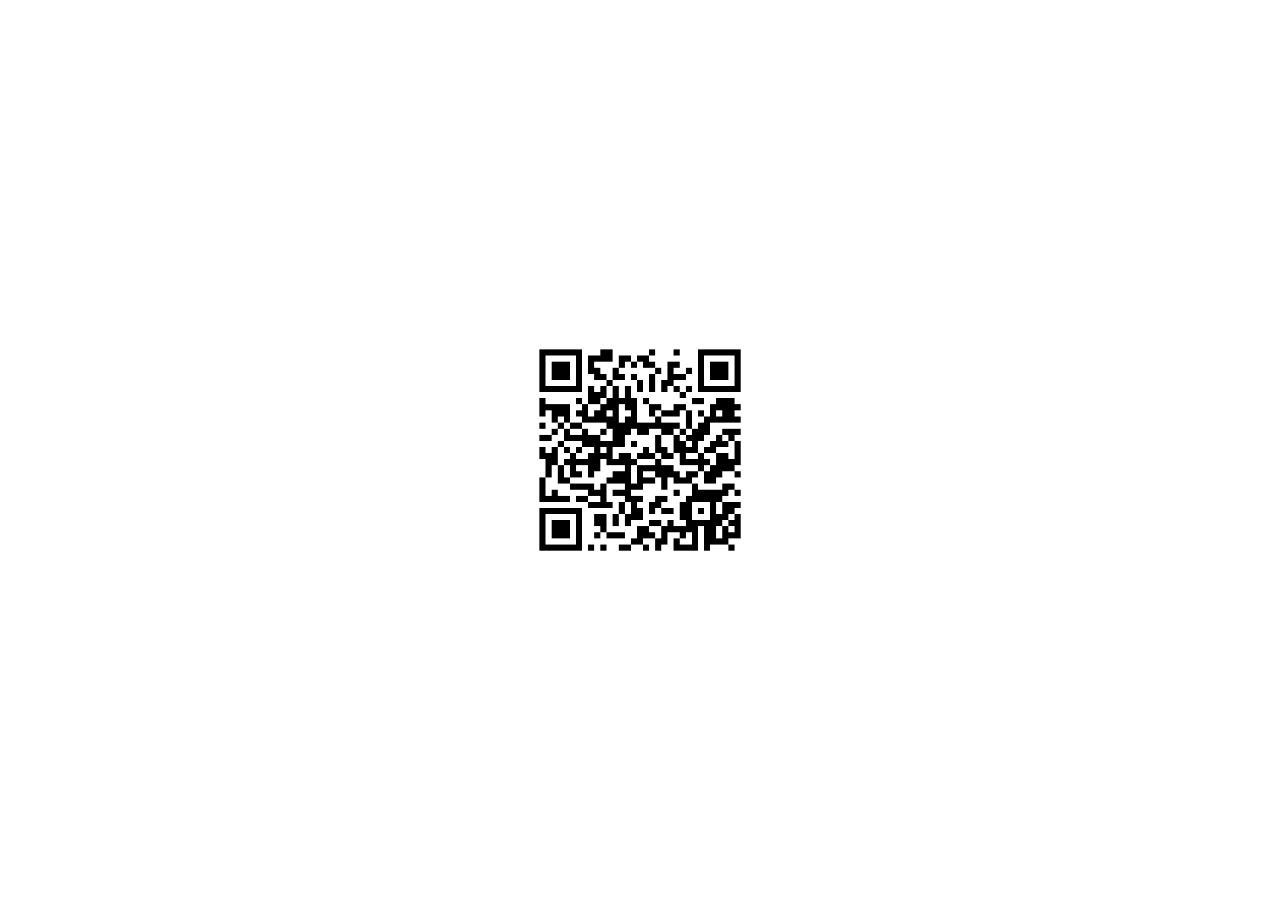
==== qrcode.html @ 297dc1d4 "Birinji commit-ym" ====
<!DOCTYPE html>
<html lang="en">
<head>
    <meta charset="UTF-8">
    <meta name="viewport" content="width=device-width, initial-scale=1.0">
    <title>Document</title>
    <link rel="stylesheet" href="./css/style.css">
</head>
<body>
    <div class="qr-container">
        <div class="qr-img">
            <img src="./media/images/qrcode.png" alt="qrcode">
        </div>
    </div>
</body>
</html>
---- css/style.css ----
* {
    box-sizing: border-box;
    margin: 0;
    padding: 0;
}
body {
    font-family: Arial, Helvetica, sans-serif;
}
.main {
    height: 100vh;
    position: relative;
}
#background-video {
    position: absolute;
    top: 0;
    left: 0;
    width: 100%;
    height: 100%;
    object-fit: cover;
    z-index: -1; 
}
#card {
    height: 500px;
    width: 320px;
    background-color: rgb(52, 50, 50);
    margin: auto;
    position: absolute;
    top: 0;
    bottom: 0;
    left: 0;
    right: 0;
    border-radius: 45px;
}
#user-info {
    text-align: center;
    color: white;
    font-size: 20px;
    letter-spacing: 1px;
}
#user-info p {
    margin: 10px auto;
}
#modeImg {
    display: block;
    width: 35px;
    margin: 15px auto auto;
    cursor: pointer;
}
#myImg {
    display: block;
    margin: 15px auto;
    width: 150px;
    height: 150px;
    border-radius: 50%;
}
.logo-div {
    width: 100%;
    border-top: 1px solid white;
    text-align: center;
    margin-top: 20px;
}
.logo {
    display: inline-block;
    width: 50px;
    height: 50px;
    margin: 35px 5px;
}
.logo img {
    width: 50px;
}
.portfolio-div { 
    width: 100%;
    text-align: center;
}
.portfolio-link {
    text-decoration: none;
    font-size: 14px;
    letter-spacing: 1px;
    background-color: white;
    color: rgb(33, 32, 32);
    padding: 10px 50px;
    border-radius: 10px;
    border: 2px solid;
    animation: borderColorChange 2s linear infinite;
}
@keyframes borderColorChange {
    25% {
        border-top-color: cyan;
        border-right-color: yellow;
        border-bottom-color: green;
        border-left-color: lightseagreen;
        color: black;
    }
    50% {
        border-top-color: lightseagreen;
        border-right-color: cyan;
        border-bottom-color: yellow;
        border-left-color: green;
        color: white;
    }
    75% {
        border-top-color: green;
        border-right-color: lightseagreen;
        border-bottom-color: cyan;
        border-left-color: yellow;
        color: black;
    }
    100% {
        border-top-color: yellow;
        border-right-color: green;
        border-bottom-color: lightseagreen;
        border-left-color: cyan;
        color: white;
    }
}
.qr-container {
    position: relative;
    height: 100vh;
    width: 100%;
}
.qr-img {
    position: absolute;
    margin: auto;
    top: 0;
    left: 0;
    bottom: 0;
    right: 0;
    width: 250px;
    height: 250px;
}
.qr-img img {
    width: 250px;
}
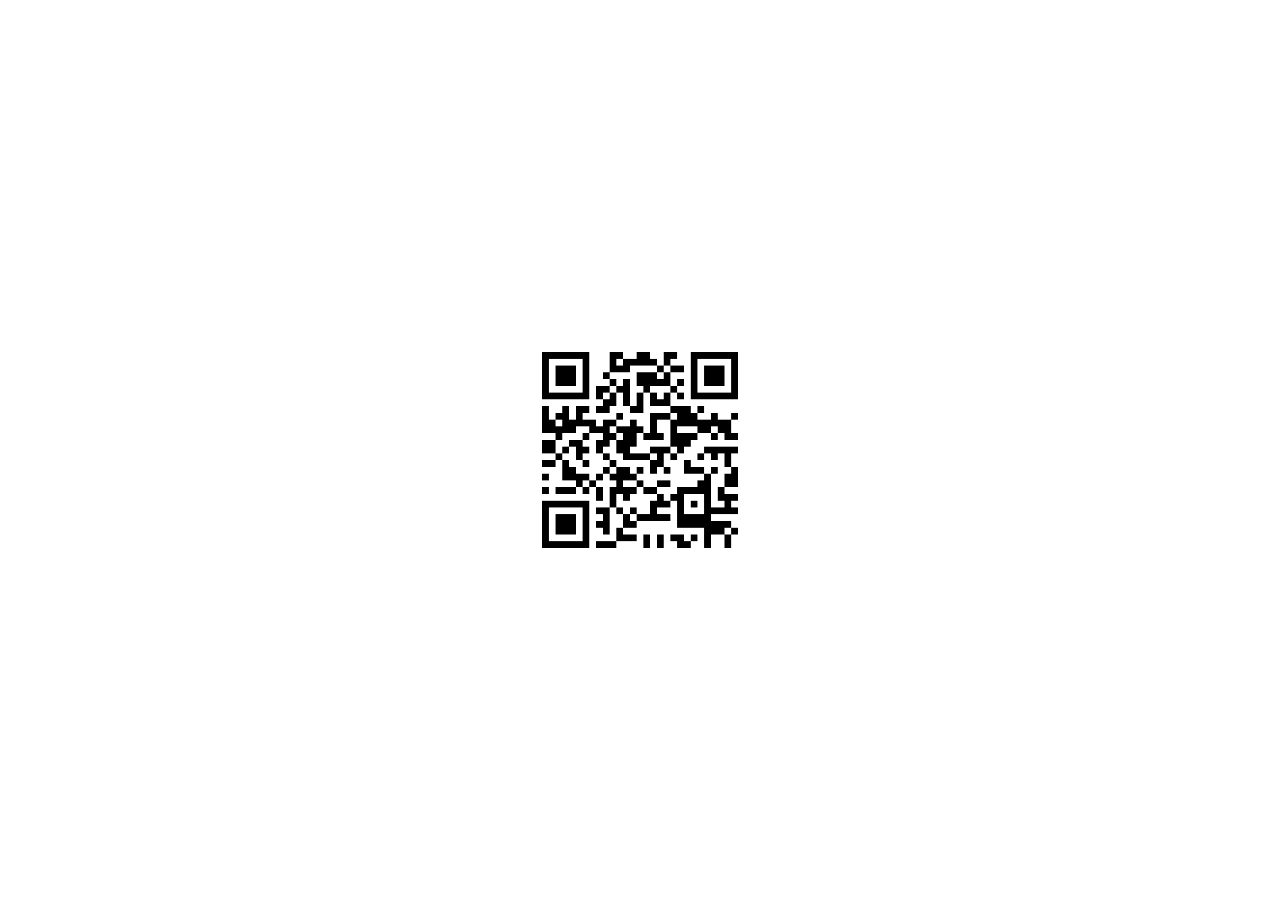
==== commit 67e6cb2d: "Update qrcode.html" ====
--- a/qrcode.html
+++ b/qrcode.html
@@ -3,7 +3,7 @@
 <head>
     <meta charset="UTF-8">
     <meta name="viewport" content="width=device-width, initial-scale=1.0">
-    <title>Document</title>
+    <title>Qrcode Shamahrem Baylyyev</title>
     <link rel="stylesheet" href="./css/style.css">
 </head>
 <body>
@@ -13,4 +13,4 @@
         </div>
     </div>
 </body>
-</html>+</html>
--- a/css/style.css
+++ b/css/style.css
@@ -46,12 +46,19 @@
     margin: 15px auto auto;
     cursor: pointer;
 }
+
+.myImg{
+    width:150px;
+    height:150px;
+    border-radius:50%;
+    margin:15px auto;
+    overflow: hidden;
+}
+
 #myImg {
-    display: block;
-    margin: 15px auto;
-    width: 150px;
-    height: 150px;
-    border-radius: 50%;
+    width:100%;
+    height:100%;
+    object-fit: cover;
 }
 .logo-div {
     width: 100%;
